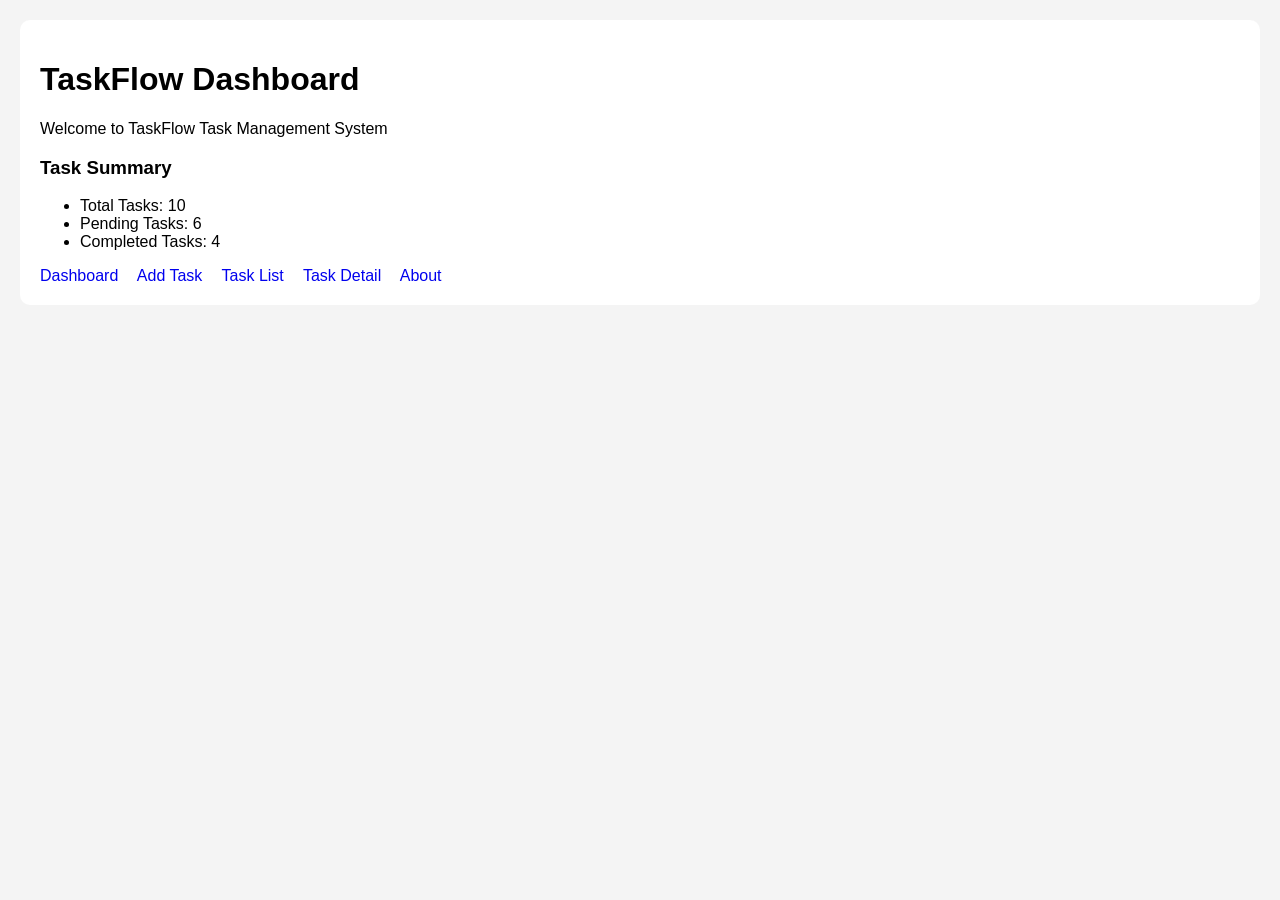
==== index.html @ 8e1a64be "Initial setup with dashboard page" ====
<!DOCTYPE html>
<html>
<head>
<title>TaskFlow Dashboard</title>
<link rel="stylesheet" href="style.css">
</head>

<body>

<div class="container">

<h1>TaskFlow Dashboard</h1>

<p>Welcome to TaskFlow Task Management System</p>

<h3>Task Summary</h3>

<ul>
<li>Total Tasks: 10</li>
<li>Pending Tasks: 6</li>
<li>Completed Tasks: 4</li>
</ul>

<nav>
<a href="index.html">Dashboard</a>
<a href="add-task.html">Add Task</a>
<a href="task-list.html">Task List</a>
<a href="task-detail.html">Task Detail</a>
<a href="about.html">About</a>
</nav>

</div>

</body>
</html>
---- style.css ----
body{
    font-family: Arial, sans-serif;
    background:#f4f4f4;
    margin:20px;
}

.container{
    background:white;
    padding:20px;
    border-radius:10px;
}

nav a{
    margin-right:15px;
    text-decoration:none;
}
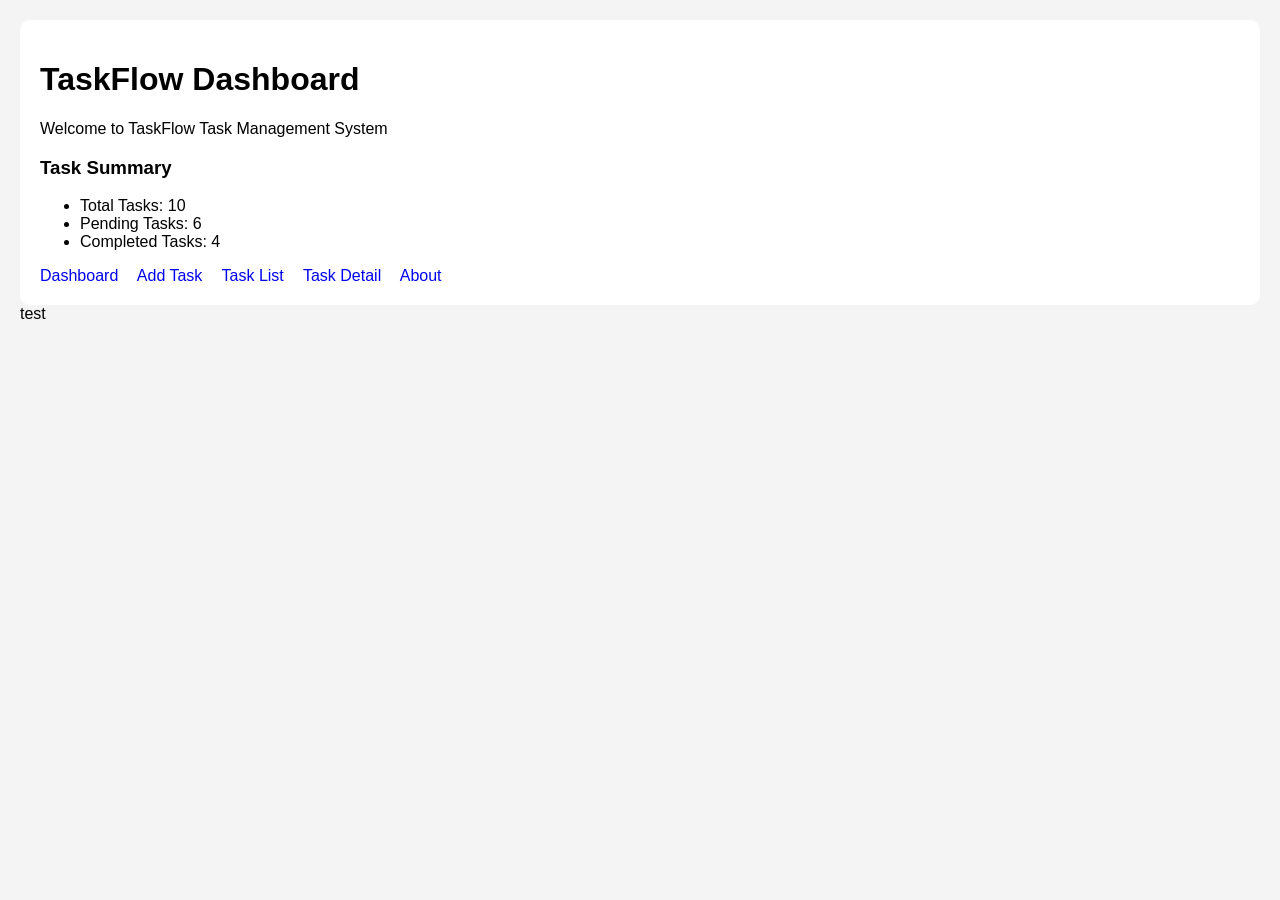
==== commit 64e82d49: "Test CI workflow" ====
--- a/index.html
+++ b/index.html
@@ -33,3 +33,4 @@
 
 </body>
 </html>
+test
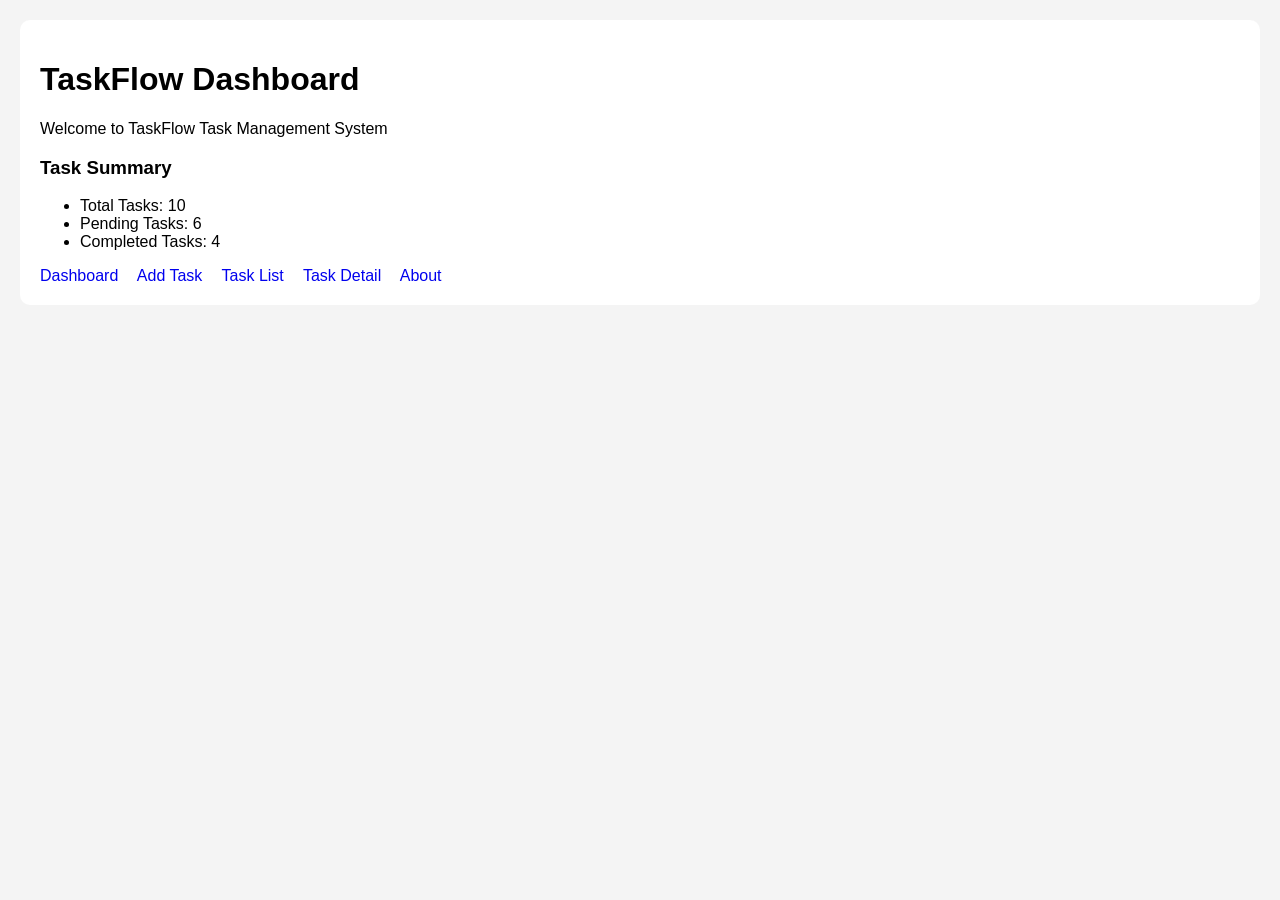
==== commit adfc5624: "Trigger Render deployment" ====
--- a/index.html
+++ b/index.html
@@ -33,4 +33,4 @@
 
 </body>
 </html>
-test
+
